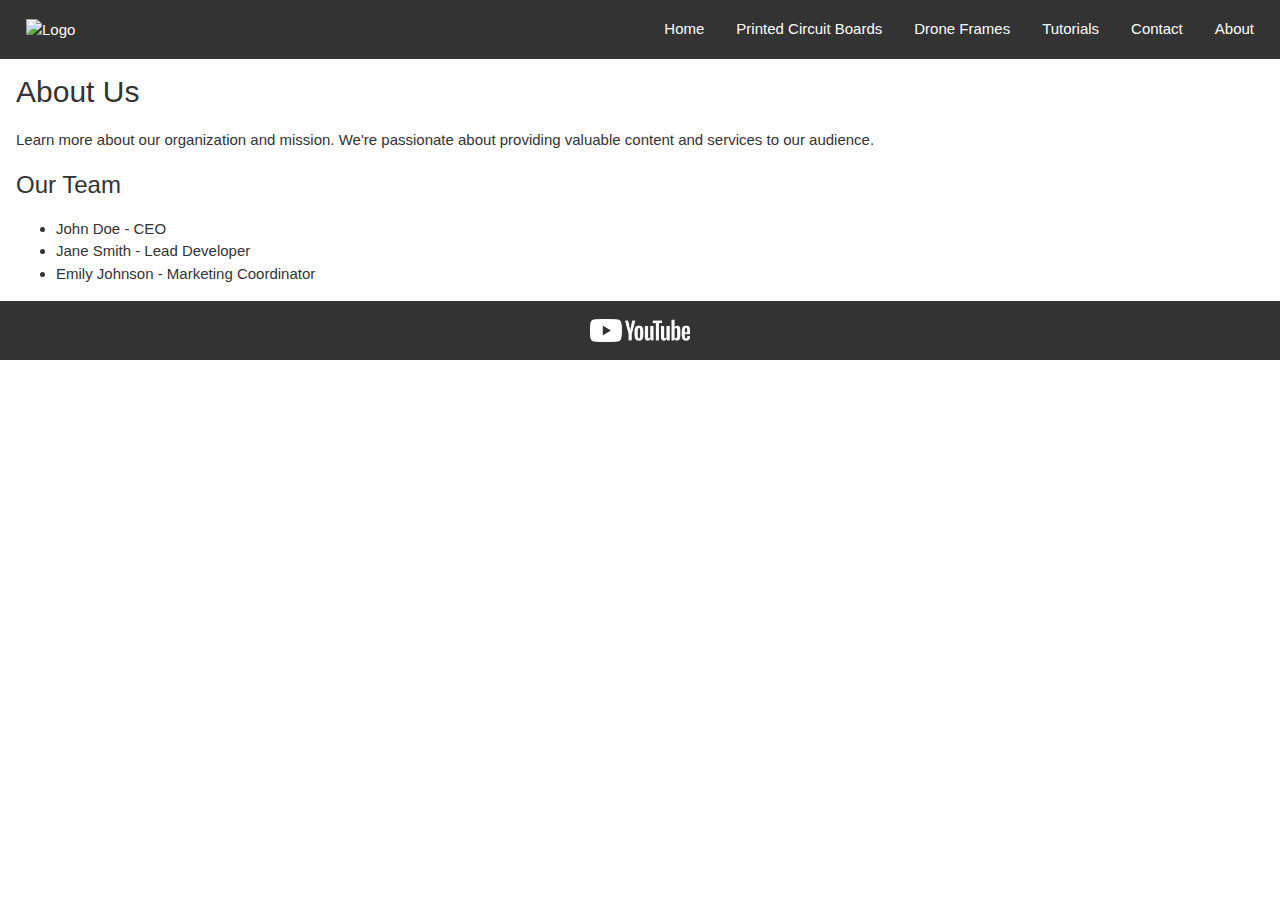
==== about.html @ 2764d6f4 "Updating content and adding pages/imgaes/styles." ====
<!DOCTYPE html>
<html lang="en">
<head>
  <meta charset="UTF-8">
  <meta name="viewport" content="width=device-width, initial-scale=1.0">
  <link rel="stylesheet" href="https://www.w3schools.com/w3css/4/w3.css">
  <link rel="stylesheet" href="fpv-schome1-com-default.css">
  <title>Schome1 FPV - About</title>
</head>
<body>

<!-- Logo and Toolbar -->
<div class="w3-bar toolbar">
  <div class="w3-bar-item logo">
    <img src="your_logo.png" alt="Logo">
  </div>
  <div style="flex: 1;"></div>
  <button class="w3-bar-item w3-button" onclick="window.location.href='./index.html'" data-type="home">Home</button>
  <button class="w3-bar-item w3-button" onclick="window.location.href='./printed-circuit-boards.html'" data-type="pcbs">Printed Circuit Boards</button>
  <button class="w3-bar-item w3-button" onclick="window.location.href='./drone-frames.html'" data-type="frames">Drone Frames</button>
  <button class="w3-bar-item w3-button" onclick="window.location.href='./tutorials.html'" data-type="tutorials">Tutorials</button>
  <button class="w3-bar-item w3-button" onclick="window.location.href='./contact.html'" data-type="contact">Contact</button>
  <button class="w3-bar-item w3-button" onclick="window.location.href='./about.html'" data-type="about">About</button>
</div>

<!-- Banner Image -->
<!-- <div class="w3-container banner-container">
  <img src="./img/outdoor-course.jpg" alt="Banner Image" class="w3-image banner-image">
</div> -->

<!-- Body Content -->
<div class="w3-container" id="about">
  <!-- About Content -->
  <div id="about"">
    <h2>About Us</h2>
    <p>Learn more about our organization and mission. We're passionate about providing valuable content and services to our audience.</p>
    <h3>Our Team</h3>
    <ul>
      <li>John Doe - CEO</li>
      <li>Jane Smith - Lead Developer</li>
      <li>Emily Johnson - Marketing Coordinator</li>
    </ul>
    <!-- Add more about us content here -->
  </div>
</div>

<!-- Footer -->
<footer class="w3-container w3-center footer">
  <a href="https://www.youtube.com/mpschommer" target="_blank" class="w3-padding w3-hover-opacity"><img src="./img/yt_logo_mono_dark.png" alt="YouTube" style="width:100px;"></a>
  <!-- <a href="#" target="_blank" class="w3-padding w3-hover-opacity"><img src="discord_icon.png" alt="Discord" style="width:30px;"></a> -->
</footer>

</body>
</html>
---- fpv-schome1-com-default.css ----
body {
  background-color: #ffffff; /* White background */
  color: #333; /* Dark text color */
  font-family: Arial, sans-serif;
}

.toolbar {
  display: flex;
  justify-content: space-between;
  align-items: center;
  background-color: #333; /* Dark background for the toolbar */
  padding: 10px;
}

.logo img {
  height: 30px;
  width: auto;
}

.w3-bar-item {
  color: #fff; /* White text color for toolbar buttons */
}

.w3-button {
  background-color: #333; /* Dark accent color for buttons */
}

.w3-button:hover {
  background-color: #45a049; /* Darker green on hover */
}

.banner-container {
  overflow: hidden;
  position: relative;
  width: 100%; /* Full width */
  margin: 0;   /* Remove default margin */
  padding: 0;  /* Remove default padding */
  box-sizing: border-box; /* Include padding in the total width */
}

.banner-image {
  width: 100%;
  object-fit:cover;
  object-position: center bottom; /* Adjust this line to change the position */
  height: 800px; /* Adjust the height as needed */
}

.section {
    margin-bottom: 20px;
    cursor: pointer;
    display: flex; /* Use flexbox */
    align-items: center; /* Vertically center items */
}

.section img {
    margin-left: auto; /* Align the image to the right */
    height: 256px;
}

.section .content {
    flex: 1; /* Allow content to grow and take up remaining space */
}

.footer {
  display: flex;
  justify-content: space-between;
  align-items: center;
  background-color: #333; /* Dark background for the toolbar */
  padding: 10px;
}
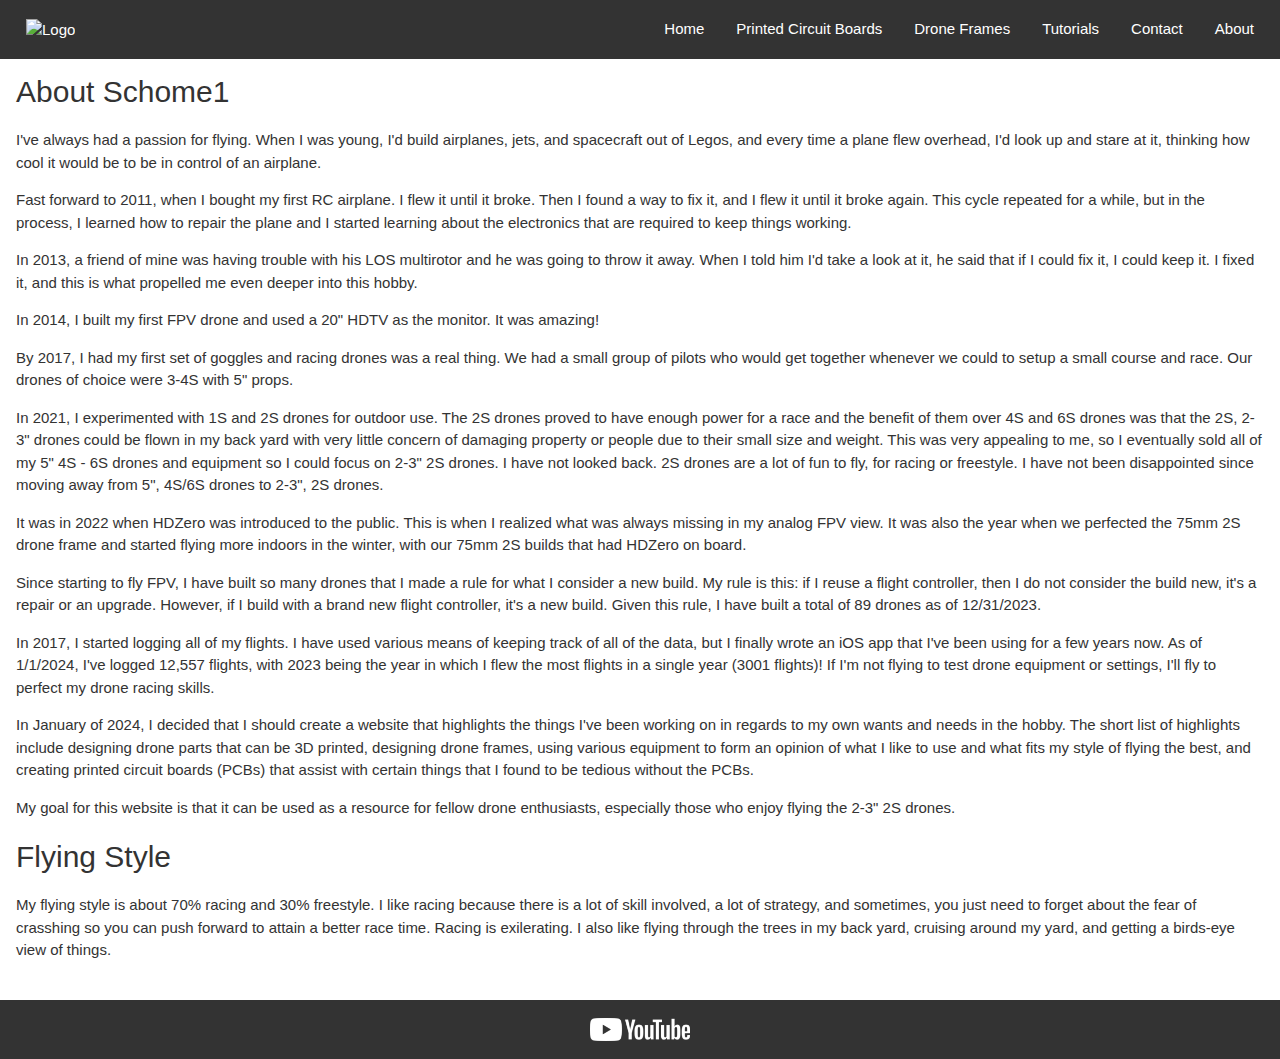
==== commit f332ed96: "more updates" ====
--- a/about.html
+++ b/about.html
@@ -32,17 +32,78 @@
 <div class="w3-container" id="about">
   <!-- About Content -->
   <div id="about"">
-    <h2>About Us</h2>
-    <p>Learn more about our organization and mission. We're passionate about providing valuable content and services to our audience.</p>
-    <h3>Our Team</h3>
-    <ul>
-      <li>John Doe - CEO</li>
-      <li>Jane Smith - Lead Developer</li>
-      <li>Emily Johnson - Marketing Coordinator</li>
-    </ul>
-    <!-- Add more about us content here -->
+    <h2>About Schome1</h2>
+    <p>
+      I've always had a passion for flying. When I was young, I'd build airplanes, jets, and spacecraft out of Legos, and every time a plane flew overhead, 
+      I'd look up and stare at it, thinking how cool it would be to be in control of an airplane.
+    </p>
+
+    <p>
+      Fast forward to 2011, when I bought my first RC airplane.  I flew it until it broke.  Then I found a way to fix it, and I flew it until it broke again. 
+      This cycle repeated for a while, but in the process, I learned how to repair the plane and I started learning about the electronics that
+      are required to keep things working.
+    </p>
+
+    <p>
+      In 2013, a friend of mine was having trouble with his LOS multirotor and he was going to throw it away. When I told him I'd take a look 
+      at it, he said that if I could fix it, I could keep it.  I fixed it, and this is what propelled me even deeper into this hobby.
+    </p>
+
+    <p>
+      In 2014, I built my first FPV drone and used a 20" HDTV as the monitor.  It was amazing!
+    </p>
+
+    <p>
+      By 2017, I had my first set of goggles and racing drones was a real thing.  We had a small group of pilots who would get together whenever we 
+      could to setup a small course and race.  Our drones of choice were 3-4S with 5" props.  
+    </p>
+
+    <p>
+      In 2021, I experimented with 1S and 2S drones for outdoor use.  The 2S drones proved to have enough power for a race and the benefit of them over 
+      4S and 6S drones was that the 2S, 2-3" drones could be flown in my back yard with very little concern of damaging property or people due to their 
+      small size and weight.  This was very appealing to me, so I eventually sold all of my 5" 4S - 6S drones and equipment so I could focus on 2-3" 2S 
+      drones. I have not looked back.  2S drones are a lot of fun to fly, for racing or freestyle. I have not been disappointed since moving away from 5", 
+      4S/6S drones to 2-3", 2S drones.
+    </p>
+
+    <p>
+      It was in 2022 when HDZero was introduced to the public.  This is when I realized what was always missing in my analog FPV view.  It was also the year 
+      when we perfected the 75mm 2S drone frame and started flying more indoors in the winter, with our 75mm 2S builds that had HDZero on board.
+    </p>
+
+    <p>
+      Since starting to fly FPV, I have built so many drones that I made a rule for what I consider a new build.  My rule is this:  if I reuse a flight 
+      controller, then I do not consider the build new, it's a repair or an upgrade.  However, if I build with a brand new flight controller, it's a new build. 
+      Given this rule, I have built a total of 89 drones as of 12/31/2023.
+    </p>
+
+    <p>
+      In 2017, I started logging all of my flights.  I have used various means of keeping track of all of the data, but I finally wrote an iOS app 
+      that I've been using for a few years now.  As of 1/1/2024, I've logged 12,557 flights, with 2023 being the year in which I flew the most flights 
+      in a single year (3001 flights)!  If I'm not flying to test drone equipment or settings, I'll fly to perfect my drone racing skills.
+    </p>
+
+    <p>
+      In January of 2024, I decided that I should create a website that highlights the things I've been working on in regards to my own wants and needs 
+      in the hobby.  The short list of highlights include designing drone parts that can be 3D printed, designing drone frames, using various equipment 
+      to form an opinion of what I like to use and what fits my style of flying the best, and creating printed circuit boards (PCBs) that assist with certain 
+      things that I found to be tedious without the PCBs.
+    </p>
+
+    <p>
+      My goal for this website is that it can be used as a resource for fellow drone enthusiasts, especially those who enjoy flying the 2-3" 2S drones.
+    </p>
+
+    <h2>Flying Style</h2>
+    <p>
+      My flying style is about 70% racing and 30% freestyle. I like racing because there is a lot of skill involved, a lot of strategy, and sometimes, 
+      you just need to forget about the fear of crasshing so you can push forward to attain a better race time. Racing is exilerating. I also like flying 
+      through the trees in my back yard, cruising around my yard, and getting a birds-eye view of things.
+    </p>
   </div>
 </div>
+
+<br/>
 
 <!-- Footer -->
 <footer class="w3-container w3-center footer">
--- a/fpv-schome1-com-default.css
+++ b/fpv-schome1-com-default.css
@@ -42,7 +42,7 @@
   width: 100%;
   object-fit:cover;
   object-position: center bottom; /* Adjust this line to change the position */
-  height: 800px; /* Adjust the height as needed */
+  height: 700px; /* Adjust the height as needed */
 }
 
 .section {
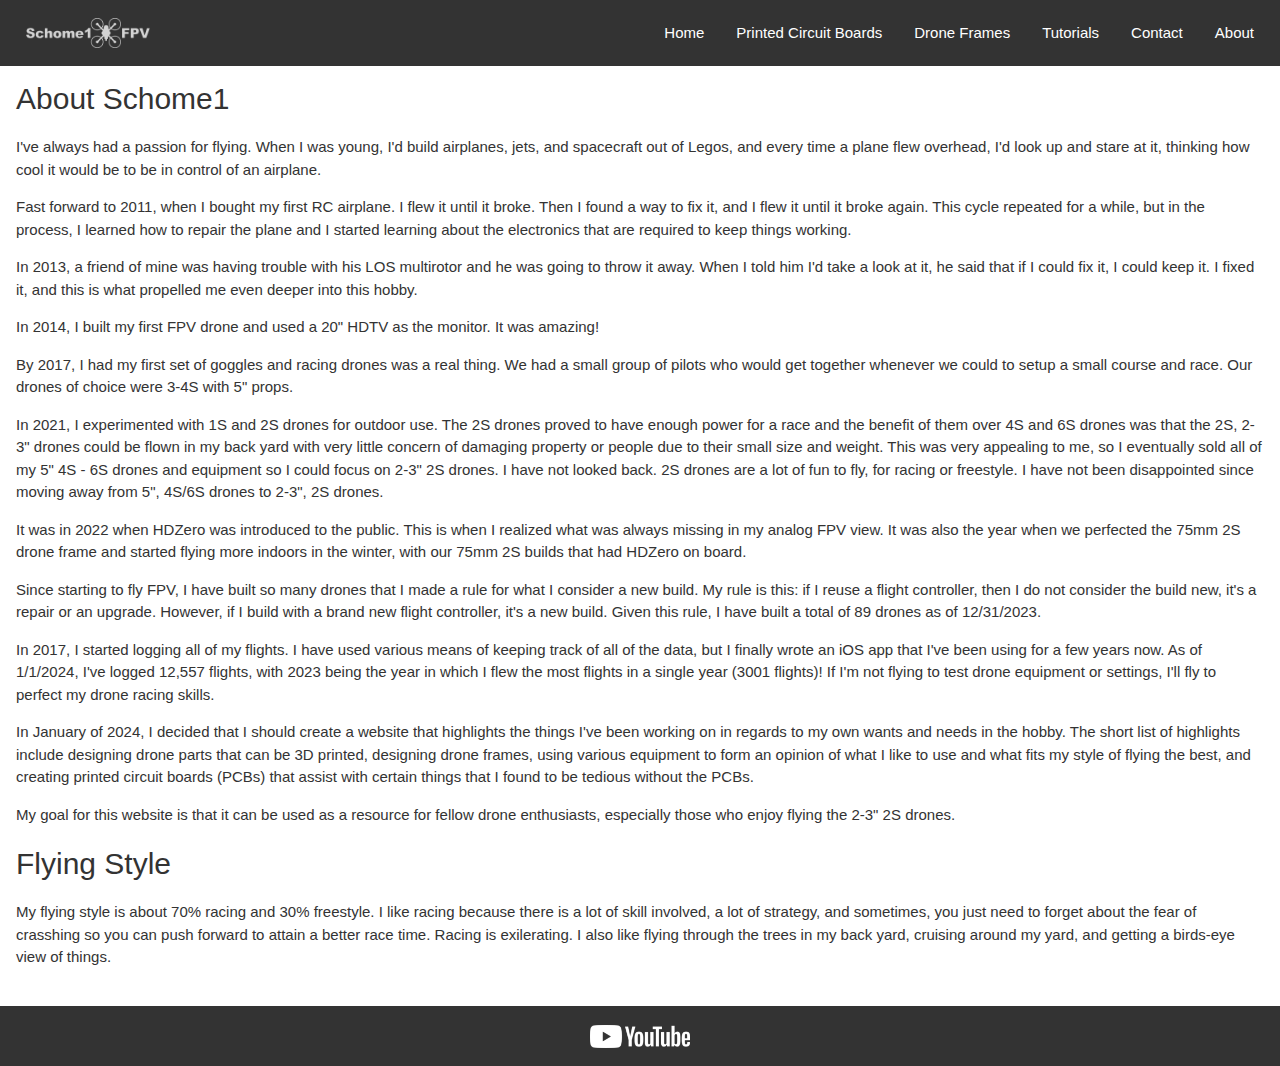
==== commit 0f2e0059: "Added image assets." ====
--- a/about.html
+++ b/about.html
@@ -5,14 +5,17 @@
   <meta name="viewport" content="width=device-width, initial-scale=1.0">
   <link rel="stylesheet" href="https://www.w3schools.com/w3css/4/w3.css">
   <link rel="stylesheet" href="fpv-schome1-com-default.css">
+  
   <title>Schome1 FPV - About</title>
+  <link rel="icon" href="./img/schome1fpv-icon.png" type="image/png">
+
 </head>
 <body>
 
 <!-- Logo and Toolbar -->
 <div class="w3-bar toolbar">
   <div class="w3-bar-item logo">
-    <img src="your_logo.png" alt="Logo">
+    <img src="./img/schome1fpv-logo-icon.png" alt="Logo">
   </div>
   <div style="flex: 1;"></div>
   <button class="w3-bar-item w3-button" onclick="window.location.href='./index.html'" data-type="home">Home</button>
--- a/fpv-schome1-com-default.css
+++ b/fpv-schome1-com-default.css
@@ -30,19 +30,23 @@
 }
 
 .banner-container {
+  display: flex;
+  justify-content: center;
+  align-items: center;
   overflow: hidden;
   position: relative;
   width: 100%; /* Full width */
   margin: 0;   /* Remove default margin */
   padding: 0;  /* Remove default padding */
   box-sizing: border-box; /* Include padding in the total width */
+  background-color: #003;
 }
 
 .banner-image {
-  width: 100%;
+  width: 1600px;
   object-fit:cover;
-  object-position: center bottom; /* Adjust this line to change the position */
-  height: 700px; /* Adjust the height as needed */
+  object-position: center middle; /* Adjust this line to change the position */
+  height: 300px; /* Adjust the height as needed */
 }
 
 .section {
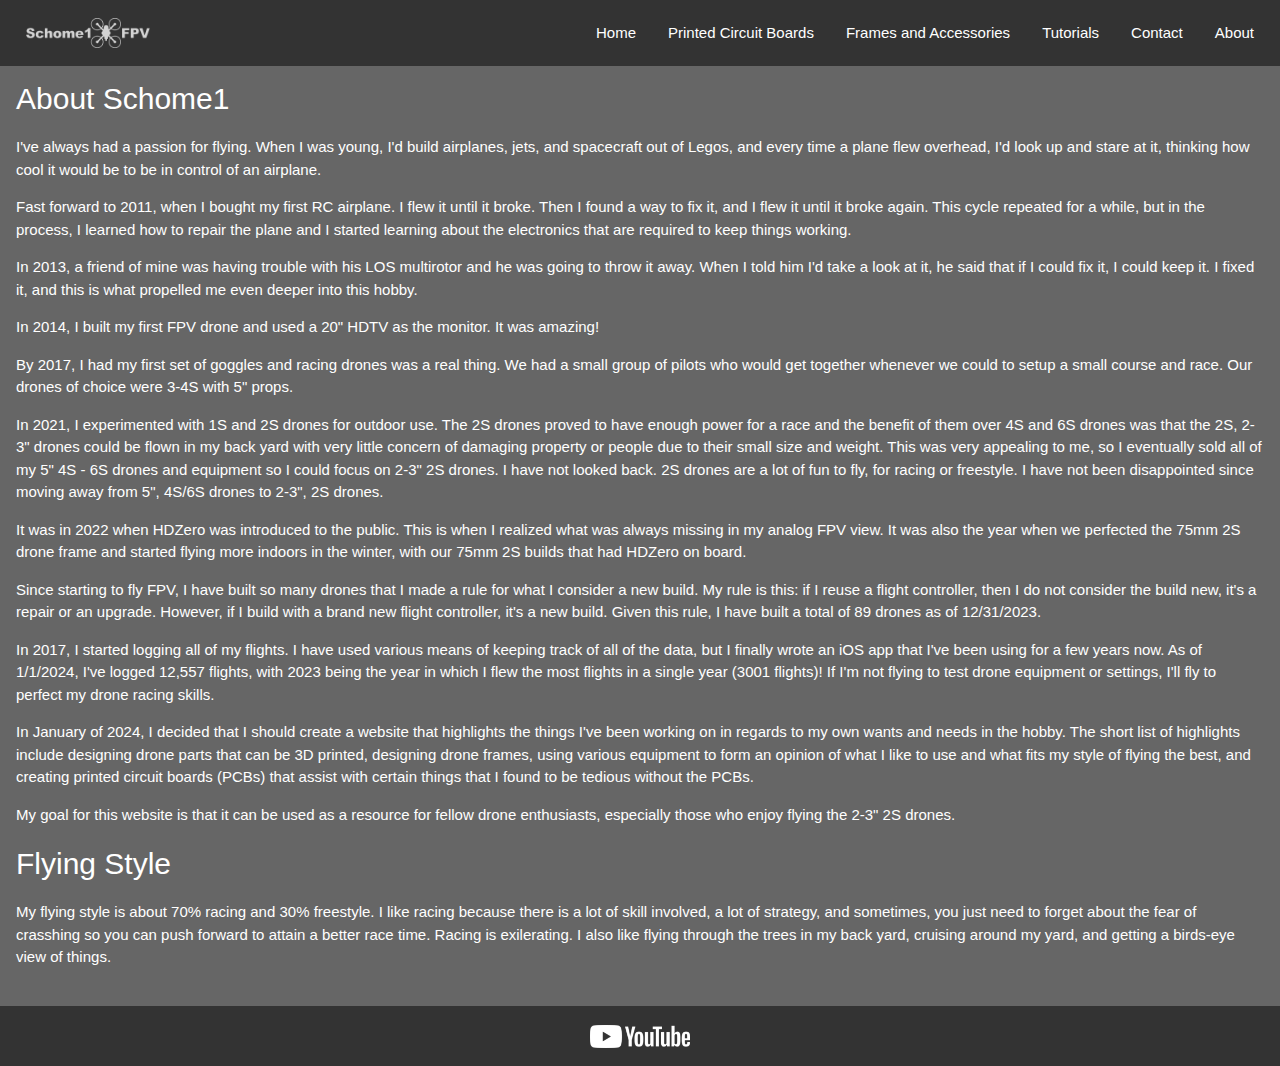
==== commit ceba4e56: "working on UI changes and flow" ====
--- a/about.html
+++ b/about.html
@@ -20,7 +20,7 @@
   <div style="flex: 1;"></div>
   <button class="w3-bar-item w3-button" onclick="window.location.href='./index.html'" data-type="home">Home</button>
   <button class="w3-bar-item w3-button" onclick="window.location.href='./printed-circuit-boards.html'" data-type="pcbs">Printed Circuit Boards</button>
-  <button class="w3-bar-item w3-button" onclick="window.location.href='./drone-frames.html'" data-type="frames">Drone Frames</button>
+  <button class="w3-bar-item w3-button" onclick="window.location.href='./frames-and-accessories.html'" data-type="frames">Frames and Accessories</button>
   <button class="w3-bar-item w3-button" onclick="window.location.href='./tutorials.html'" data-type="tutorials">Tutorials</button>
   <button class="w3-bar-item w3-button" onclick="window.location.href='./contact.html'" data-type="contact">Contact</button>
   <button class="w3-bar-item w3-button" onclick="window.location.href='./about.html'" data-type="about">About</button>
--- a/fpv-schome1-com-default.css
+++ b/fpv-schome1-com-default.css
@@ -1,6 +1,6 @@
 body {
-  background-color: #ffffff; /* White background */
-  color: #333; /* Dark text color */
+  background-color: #666; /* White background */
+  color: #fff; /* Dark text color */
   font-family: Arial, sans-serif;
 }
 
@@ -50,10 +50,20 @@
 }
 
 .section {
-    margin-bottom: 20px;
-    cursor: pointer;
-    display: flex; /* Use flexbox */
-    align-items: center; /* Vertically center items */
+  margin-bottom: 20px;
+  cursor: pointer;
+  display: flex; /* Use flexbox */
+  align-items: center; /* Vertically center items */
+}
+
+.section-even {
+    background-color: #999;
+    color: #003;
+}
+
+.section-odd {
+  background-color: #ccc;
+  color: #003;
 }
 
 .section img {
